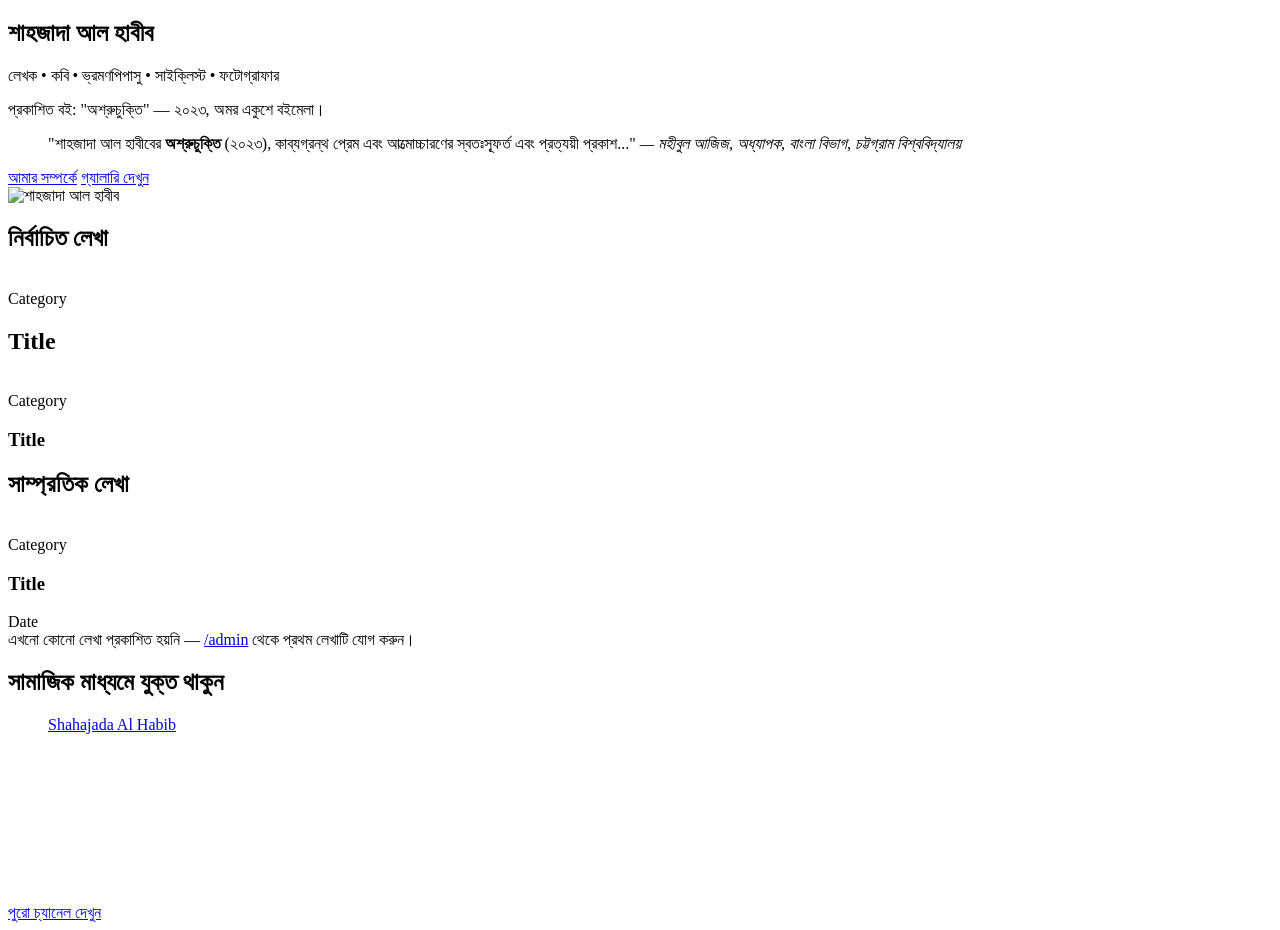
==== backend/src/main/resources/templates/index.html @ 445a41fe "Add Bangla/English UI toggle, day/night theme, and more nav links - Bangla/English switch translates" ====
<!DOCTYPE html>
<html xmlns:th="http://www.thymeleaf.org">
<head th:replace="~{fragments/layout :: head(${pageTitle}, ${pageDescription}, ${pageImage}, ${pageUrl})}"></head>
<body>
<div id="fb-root"></div>
<div th:replace="~{fragments/layout :: header}"></div>

<section class="hero">
  <div class="container hero__inner">
    <div class="hero__text reveal">
      <h1>শাহজাদা আল হাবীব</h1>
      <p class="hero__tagline" th:text="#{footer.tagline}">লেখক • কবি • ভ্রমণপিপাসু • সাইক্লিস্ট • ফটোগ্রাফার</p>
      <p class="hero__book" th:utext="#{hero.book}">প্রকাশিত বই: "অশ্রুচুক্তি" — ২০২৩, অমর একুশে বইমেলা।</p>
      <blockquote class="hero__quote">
        "শাহজাদা আল হাবীবের <strong>অশ্রুচুক্তি</strong> (২০২৩), কাব্যগ্রন্থ প্রেম এবং আত্মোচ্চারণের স্বতঃস্ফূর্ত এবং প্রত্যয়ী প্রকাশ..."
        <cite>— মহীবুল আজিজ, অধ্যাপক, বাংলা বিভাগ, চট্টগ্রাম বিশ্ববিদ্যালয়</cite>
      </blockquote>
      <div class="hero__actions">
        <a class="btn btn--primary" href="/about" th:text="#{hero.aboutBtn}">আমার সম্পর্কে</a>
        <a class="btn btn--outline" href="/gallery" th:text="#{hero.galleryBtn}">গ্যালারি দেখুন</a>
      </div>
    </div>
    <div class="hero__photo reveal">
      <img src="/assets/ShahajadaProfile800800.jpg" alt="শাহজাদা আল হাবীব" />
    </div>
  </div>
</section>

<main class="container">

  <section th:if="${!featured.isEmpty()}" style="padding-bottom: 0;">
    <h2 class="section-title" th:text="#{home.featured}">নির্বাচিত লেখা</h2>
    <div class="featured-grid">
      <a class="featured-main reveal" th:href="@{'/article/' + ${featured[0].slug}}">
        <img th:src="${featured[0].imageUrl}" th:if="${!#strings.isEmpty(featured[0].imageUrl)}" th:alt="${featured[0].imageAlt ?: featured[0].title}" />
        <div class="featured-main__overlay">
          <div>
            <span class="category-badge" th:if="${!#strings.isEmpty(featured[0].category)}" th:text="${featured[0].category}">Category</span>
            <h2 th:text="${featured[0].title}">Title</h2>
          </div>
        </div>
      </a>
      <div class="featured-side">
        <a class="featured-side-item reveal" th:each="item, iter : ${featured}" th:if="${iter.index > 0}" th:href="@{'/article/' + ${item.slug}}">
          <img th:src="${item.imageUrl}" th:if="${!#strings.isEmpty(item.imageUrl)}" th:alt="${item.imageAlt ?: item.title}" />
          <div>
            <span class="category-badge" th:if="${!#strings.isEmpty(item.category)}" th:text="${item.category}">Category</span>
            <h3 th:text="${item.title}">Title</h3>
          </div>
        </a>
      </div>
    </div>
  </section>

  <section>
    <h2 class="section-title" th:text="#{home.latest}">সাম্প্রতিক লেখা</h2>
    <div class="article-grid" th:if="${!latest.isEmpty()}">
      <a class="article-card reveal" th:each="item : ${latest}" th:href="@{'/article/' + ${item.slug}}">
        <div class="article-card__image">
          <img th:src="${item.imageUrl}" th:if="${!#strings.isEmpty(item.imageUrl)}" th:alt="${item.imageAlt ?: item.title}" />
        </div>
        <div class="article-card__body">
          <span class="article-card__category" th:if="${!#strings.isEmpty(item.category)}" th:text="${item.category}">Category</span>
          <h3 class="article-card__title" th:text="${item.title}">Title</h3>
          <span class="article-card__meta" th:text="${item.publishDateDisplay}">Date</span>
        </div>
      </a>
    </div>
    <div class="empty-state" th:if="${latest.isEmpty()}">
      <span th:text="#{home.empty}">এখনো কোনো লেখা প্রকাশিত হয়নি —</span> <a href="/admin">/admin</a> <span th:text="#{home.emptyAfter}">থেকে প্রথম লেখাটি যোগ করুন।</span>
    </div>
  </section>

  <section class="social-feed">
    <h2 class="section-title" th:text="#{social.heading}">সামাজিক মাধ্যমে যুক্ত থাকুন</h2>
    <div class="social-feed__grid">
      <div class="fb-page"
           data-href="https://www.facebook.com/ShahajadaAlHabib"
           data-tabs="timeline"
           data-width="500"
           data-height="500"
           data-small-header="true"
           data-adapt-container-width="true"
           data-hide-cover="false"
           data-show-facepile="true">
        <blockquote cite="https://www.facebook.com/ShahajadaAlHabib" class="fb-xfbml-parse-ignore">
          <a href="https://www.facebook.com/ShahajadaAlHabib" target="_blank" rel="noopener">Shahajada Al Habib</a>
        </blockquote>
      </div>

      <div class="youtube-feed">
        <div class="youtube-feed__player">
          <iframe src="https://www.youtube.com/embed/videoseries?list=UUmJWuf6k3X8UUH-EBNbFx9g"
                  title="সাম্প্রতিক ভিডিও — শাহজাদা আল হাবীব"
                  frameborder="0"
                  allow="accelerometer; autoplay; clipboard-write; encrypted-media; gyroscope; picture-in-picture"
                  allowfullscreen></iframe>
        </div>
        <a class="btn btn--outline" style="margin-top:12px;" href="https://www.youtube.com/@shahajadaalhabib" target="_blank" rel="noopener" th:text="#{social.viewChannel}">পুরো চ্যানেল দেখুন</a>
      </div>
    </div>
  </section>

</main>

<div th:replace="~{fragments/layout :: footer}"></div>
<script src="/js/reveal.js"></script>
<script async defer crossorigin="anonymous" src="https://connect.facebook.net/bn_BD/sdk.js#xfbml=1&version=v19.0"></script>
</body>
</html>
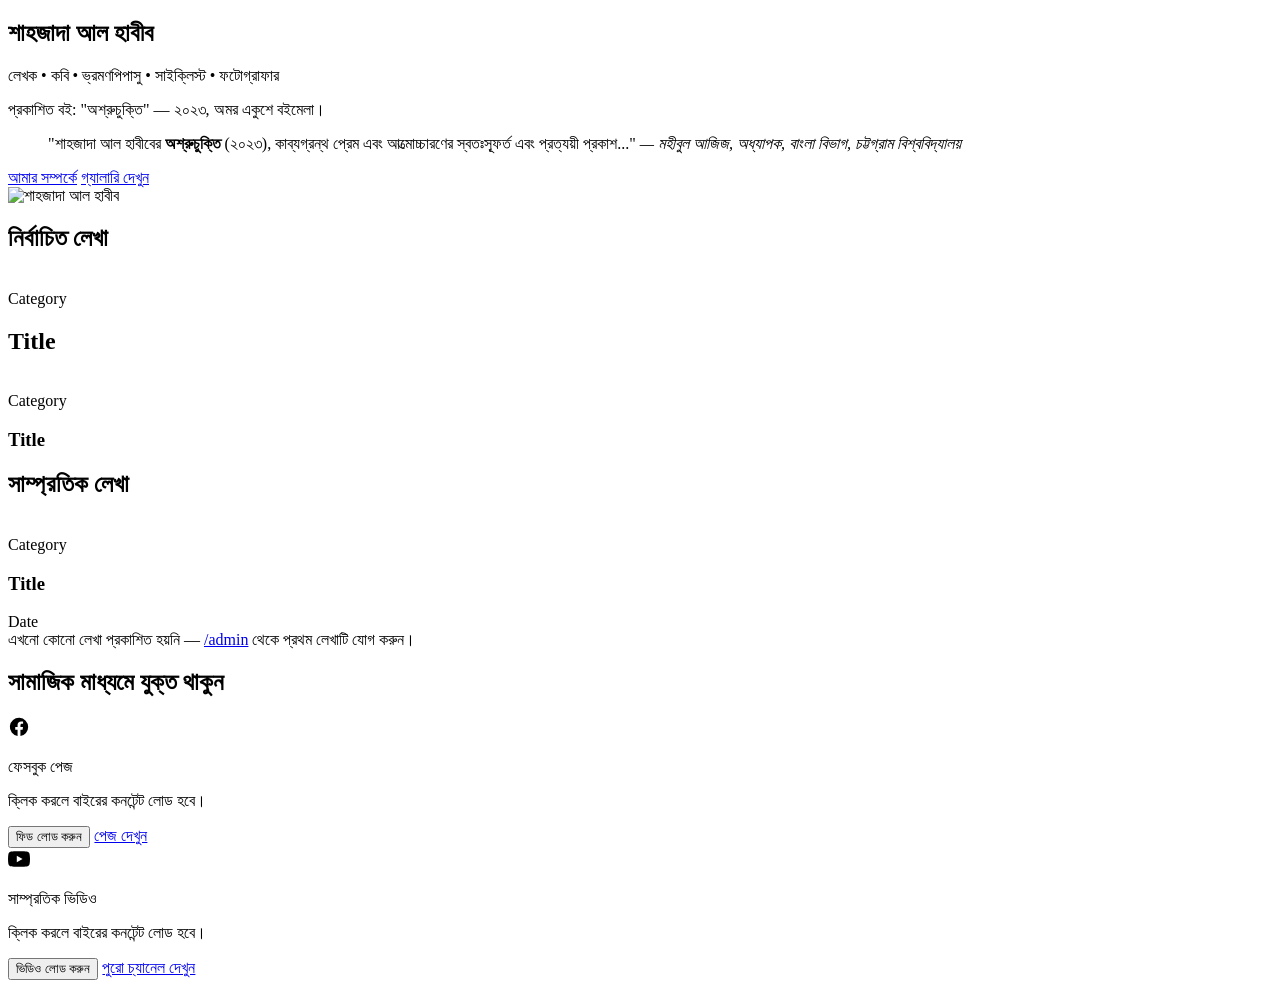
==== commit 42051f85: "Gate CV behind a request form instead of a direct download The CV is no longer a public static file." ====
--- a/backend/src/main/resources/templates/index.html
+++ b/backend/src/main/resources/templates/index.html
@@ -1,5 +1,5 @@
 <!DOCTYPE html>
-<html xmlns:th="http://www.thymeleaf.org">
+<html th:lang="${#locale.language}" xmlns:th="http://www.thymeleaf.org">
 <head th:replace="~{fragments/layout :: head(${pageTitle}, ${pageDescription}, ${pageImage}, ${pageUrl})}"></head>
 <body>
 <div id="fb-root"></div>
@@ -21,7 +21,14 @@
       </div>
     </div>
     <div class="hero__photo reveal">
-      <img src="/assets/ShahajadaProfile800800.jpg" alt="শাহজাদা আল হাবীব" />
+      <!--/* Rendered at 220px; serve a 440px file (2x) instead of the 800px original,
+           and let high-DPI screens opt into 880px. width/height stop the layout shifting. */-->
+      <img src="/assets/profile-440.jpg"
+           srcset="/assets/profile-440.jpg 440w, /assets/profile-880.jpg 880w"
+           sizes="220px"
+           width="220" height="220"
+           fetchpriority="high"
+           alt="শাহজাদা আল হাবীব" />
     </div>
   </div>
 </section>
@@ -56,8 +63,8 @@
     <h2 class="section-title" th:text="#{home.latest}">সাম্প্রতিক লেখা</h2>
     <div class="article-grid" th:if="${!latest.isEmpty()}">
       <a class="article-card reveal" th:each="item : ${latest}" th:href="@{'/article/' + ${item.slug}}">
-        <div class="article-card__image">
-          <img th:src="${item.imageUrl}" th:if="${!#strings.isEmpty(item.imageUrl)}" th:alt="${item.imageAlt ?: item.title}" />
+        <div class="article-card__image" th:if="${!#strings.isEmpty(item.imageUrl)}">
+          <img th:src="${item.imageUrl}" th:alt="${item.imageAlt ?: item.title}" />
         </div>
         <div class="article-card__body">
           <span class="article-card__category" th:if="${!#strings.isEmpty(item.category)}" th:text="${item.category}">Category</span>
@@ -71,32 +78,42 @@
     </div>
   </section>
 
+  <!--/* Both embeds are click-to-load facades. The Facebook SDK and the YouTube player
+       together cost ~1.5s and set third-party cookies on every visit, so nothing from
+       facebook.com or youtube.com is requested until the reader actually asks for it. */-->
   <section class="social-feed">
     <h2 class="section-title" th:text="#{social.heading}">সামাজিক মাধ্যমে যুক্ত থাকুন</h2>
     <div class="social-feed__grid">
-      <div class="fb-page"
-           data-href="https://www.facebook.com/ShahajadaAlHabib"
-           data-tabs="timeline"
-           data-width="500"
-           data-height="500"
-           data-small-header="true"
-           data-adapt-container-width="true"
-           data-hide-cover="false"
-           data-show-facepile="true">
-        <blockquote cite="https://www.facebook.com/ShahajadaAlHabib" class="fb-xfbml-parse-ignore">
-          <a href="https://www.facebook.com/ShahajadaAlHabib" target="_blank" rel="noopener">Shahajada Al Habib</a>
-        </blockquote>
+      <div class="embed-facade" data-embed="facebook">
+        <div class="embed-facade__box">
+          <span class="embed-facade__icon" aria-hidden="true">
+            <svg viewBox="0 0 24 24" width="22" height="22" fill="currentColor"><path d="M22 12a10 10 0 1 0-11.56 9.88v-6.99H7.9V12h2.54V9.8c0-2.5 1.49-3.89 3.78-3.89 1.1 0 2.24.2 2.24.2v2.46h-1.26c-1.24 0-1.63.77-1.63 1.56V12h2.78l-.44 2.89h-2.34v6.99A10 10 0 0 0 22 12"/></svg>
+          </span>
+          <div class="embed-facade__text">
+            <p class="embed-facade__title" th:text="#{social.fbTitle}">ফেসবুক পেজ</p>
+            <p class="embed-facade__note" th:text="#{social.embedNote}">ক্লিক করলে বাইরের কনটেন্ট লোড হবে।</p>
+          </div>
+          <div class="embed-facade__actions">
+            <button type="button" class="btn btn--primary embed-facade__btn" th:text="#{social.loadFeed}">ফিড লোড করুন</button>
+            <a class="btn btn--outline" href="https://www.facebook.com/ShahajadaAlHabib" target="_blank" rel="noopener" th:text="#{social.visitPage}">পেজ দেখুন</a>
+          </div>
+        </div>
       </div>
 
-      <div class="youtube-feed">
-        <div class="youtube-feed__player">
-          <iframe src="https://www.youtube.com/embed/videoseries?list=UUmJWuf6k3X8UUH-EBNbFx9g"
-                  title="সাম্প্রতিক ভিডিও — শাহজাদা আল হাবীব"
-                  frameborder="0"
-                  allow="accelerometer; autoplay; clipboard-write; encrypted-media; gyroscope; picture-in-picture"
-                  allowfullscreen></iframe>
+      <div class="embed-facade" data-embed="youtube">
+        <div class="embed-facade__box">
+          <span class="embed-facade__icon" aria-hidden="true">
+            <svg viewBox="0 0 24 24" width="22" height="22" fill="currentColor"><path d="M23.5 6.2a3.02 3.02 0 0 0-2.12-2.14C19.51 3.5 12 3.5 12 3.5s-7.51 0-9.38.56A3.02 3.02 0 0 0 .5 6.2 31.6 31.6 0 0 0 0 12a31.6 31.6 0 0 0 .5 5.8 3.02 3.02 0 0 0 2.12 2.14c1.87.56 9.38.56 9.38.56s7.51 0 9.38-.56a3.02 3.02 0 0 0 2.12-2.14A31.6 31.6 0 0 0 24 12a31.6 31.6 0 0 0-.5-5.8M9.6 15.6V8.4l6.27 3.6z"/></svg>
+          </span>
+          <div class="embed-facade__text">
+            <p class="embed-facade__title" th:text="#{social.ytTitle}">সাম্প্রতিক ভিডিও</p>
+            <p class="embed-facade__note" th:text="#{social.embedNote}">ক্লিক করলে বাইরের কনটেন্ট লোড হবে।</p>
+          </div>
+          <div class="embed-facade__actions">
+            <button type="button" class="btn btn--primary embed-facade__btn" th:text="#{social.loadVideo}">ভিডিও লোড করুন</button>
+            <a class="btn btn--outline" href="https://www.youtube.com/@shahajadaalhabib" target="_blank" rel="noopener" th:text="#{social.viewChannel}">পুরো চ্যানেল দেখুন</a>
+          </div>
         </div>
-        <a class="btn btn--outline" style="margin-top:12px;" href="https://www.youtube.com/@shahajadaalhabib" target="_blank" rel="noopener" th:text="#{social.viewChannel}">পুরো চ্যানেল দেখুন</a>
       </div>
     </div>
   </section>
@@ -105,6 +122,41 @@
 
 <div th:replace="~{fragments/layout :: footer}"></div>
 <script src="/js/reveal.js"></script>
-<script async defer crossorigin="anonymous" src="https://connect.facebook.net/bn_BD/sdk.js#xfbml=1&version=v19.0"></script>
+<script>
+  // Swap a facade for the real embed on click, loading the vendor script only then.
+  (function () {
+    var YT_PLAYLIST = 'UUmJWuf6k3X8UUH-EBNbFx9g';
+    var FB_PAGE = 'https://www.facebook.com/ShahajadaAlHabib';
+
+    function loadYoutube(host) {
+      host.innerHTML = '<div class="embed-facade__player"><iframe src="https://www.youtube.com/embed/videoseries?list='
+        + YT_PLAYLIST + '&autoplay=1" title="সাম্প্রতিক ভিডিও — শাহজাদা আল হাবীব" frameborder="0" '
+        + 'allow="accelerometer; autoplay; clipboard-write; encrypted-media; gyroscope; picture-in-picture" '
+        + 'allowfullscreen></iframe></div>';
+    }
+
+    function loadFacebook(host) {
+      host.innerHTML = '<div id="fb-page-mount" class="fb-page" data-href="' + FB_PAGE + '" data-tabs="timeline"'
+        + ' data-width="500" data-height="500" data-small-header="true" data-adapt-container-width="true"'
+        + ' data-hide-cover="false" data-show-facepile="true"></div>';
+      if (window.FB) { window.FB.XFBML.parse(host); return; }
+      var s = document.createElement('script');
+      s.src = 'https://connect.facebook.net/bn_BD/sdk.js#xfbml=1&version=v19.0';
+      s.async = true;
+      s.defer = true;
+      s.crossOrigin = 'anonymous';
+      document.body.appendChild(s);
+    }
+
+    document.querySelectorAll('.embed-facade').forEach(function (facade) {
+      var btn = facade.querySelector('.embed-facade__btn');
+      if (!btn) return;
+      btn.addEventListener('click', function () {
+        var box = facade.querySelector('.embed-facade__box');
+        if (facade.dataset.embed === 'youtube') { loadYoutube(box); } else { loadFacebook(box); }
+      });
+    });
+  })();
+</script>
 </body>
 </html>
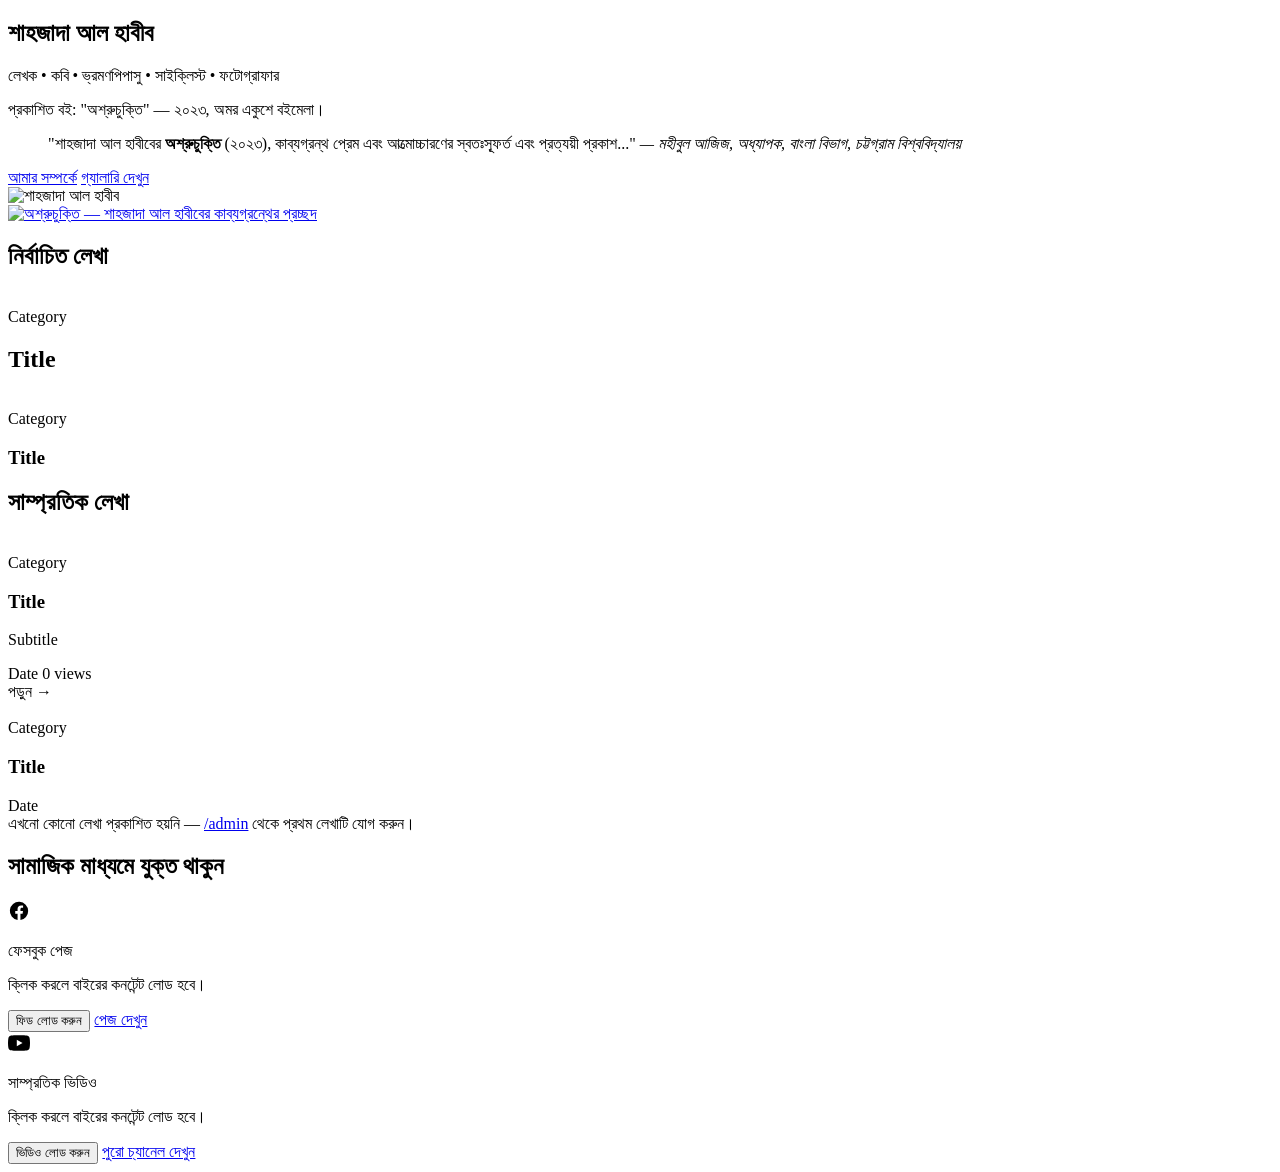
==== commit fe41e959: "Fix 404 handling and admin credential leak; refresh the site's visual design Fixes found while audit" ====
--- a/backend/src/main/resources/templates/index.html
+++ b/backend/src/main/resources/templates/index.html
@@ -20,15 +20,26 @@
         <a class="btn btn--outline" href="/gallery" th:text="#{hero.galleryBtn}">গ্যালারি দেখুন</a>
       </div>
     </div>
-    <div class="hero__photo reveal">
-      <!--/* Rendered at 220px; serve a 440px file (2x) instead of the 800px original,
-           and let high-DPI screens opt into 880px. width/height stop the layout shifting. */-->
-      <img src="/assets/profile-440.jpg"
-           srcset="/assets/profile-440.jpg 440w, /assets/profile-880.jpg 880w"
-           sizes="220px"
-           width="220" height="220"
-           fetchpriority="high"
-           alt="শাহজাদা আল হাবীব" />
+    <div class="hero__media reveal">
+      <div class="hero__photo">
+        <!--/* Rendered at 230px; serve a 440px file (2x) instead of the 800px original,
+             and let high-DPI screens opt into 880px. width/height stop the layout shifting. */-->
+        <img src="/assets/profile-440.jpg"
+             srcset="/assets/profile-440.jpg 440w, /assets/profile-880.jpg 880w"
+             sizes="230px"
+             width="230" height="230"
+             fetchpriority="high"
+             alt="শাহজাদা আল হাবীব" />
+      </div>
+      <!--/* The published book as an object, not just a sentence — it is the strongest
+           image on the site and the whole palette is drawn from it. */-->
+      <a class="hero__book-cover" href="/about#book">
+        <img src="/assets/cover-300.jpg"
+             srcset="/assets/cover-300.jpg 300w, /assets/cover-600.jpg 600w"
+             sizes="142px"
+             width="142" height="213" decoding="async"
+             alt="অশ্রুচুক্তি — শাহজাদা আল হাবীবের কাব্যগ্রন্থের প্রচ্ছদ" />
+      </a>
     </div>
   </div>
 </section>
@@ -61,8 +72,29 @@
 
   <section>
     <h2 class="section-title" th:text="#{home.latest}">সাম্প্রতিক লেখা</h2>
-    <div class="article-grid" th:if="${!latest.isEmpty()}">
-      <a class="article-card reveal" th:each="item : ${latest}" th:href="@{'/article/' + ${item.slug}}">
+
+    <!--/* The newest piece gets room to breathe. With only a handful of articles a row of
+         small equal cards reads as an empty shelf; one lead block reads as an invitation. */-->
+    <a class="lead-post reveal" th:if="${!latest.isEmpty()}"
+       th:classappend="${#strings.isEmpty(latest[0].imageUrl)} ? 'lead-post--no-image'"
+       th:href="@{'/article/' + ${latest[0].slug}}">
+      <div class="lead-post__media" th:if="${!#strings.isEmpty(latest[0].imageUrl)}">
+        <img th:src="${latest[0].imageUrl}" th:alt="${latest[0].imageAlt ?: latest[0].title}" />
+      </div>
+      <div class="lead-post__body">
+        <span class="category-badge" th:if="${!#strings.isEmpty(latest[0].category)}" th:text="${latest[0].category}">Category</span>
+        <h3 class="lead-post__title" th:text="${latest[0].title}">Title</h3>
+        <p class="lead-post__excerpt" th:if="${!#strings.isEmpty(latest[0].subtitle)}" th:text="${latest[0].subtitle}">Subtitle</p>
+        <div class="lead-post__meta">
+          <span th:text="${latest[0].publishDateDisplay}">Date</span>
+          <span th:text="${latest[0].viewCount} + ' ' + #{article.views}">0 views</span>
+        </div>
+        <span class="lead-post__more"><span th:text="#{home.readMore}">পড়ুন</span> &rarr;</span>
+      </div>
+    </a>
+
+    <div class="article-grid" th:if="${latest.size() > 1}">
+      <a class="article-card reveal" th:each="item, iter : ${latest}" th:if="${iter.index > 0}" th:href="@{'/article/' + ${item.slug}}">
         <div class="article-card__image" th:if="${!#strings.isEmpty(item.imageUrl)}">
           <img th:src="${item.imageUrl}" th:alt="${item.imageAlt ?: item.title}" />
         </div>
@@ -73,6 +105,7 @@
         </div>
       </a>
     </div>
+
     <div class="empty-state" th:if="${latest.isEmpty()}">
       <span th:text="#{home.empty}">এখনো কোনো লেখা প্রকাশিত হয়নি —</span> <a href="/admin">/admin</a> <span th:text="#{home.emptyAfter}">থেকে প্রথম লেখাটি যোগ করুন।</span>
     </div>
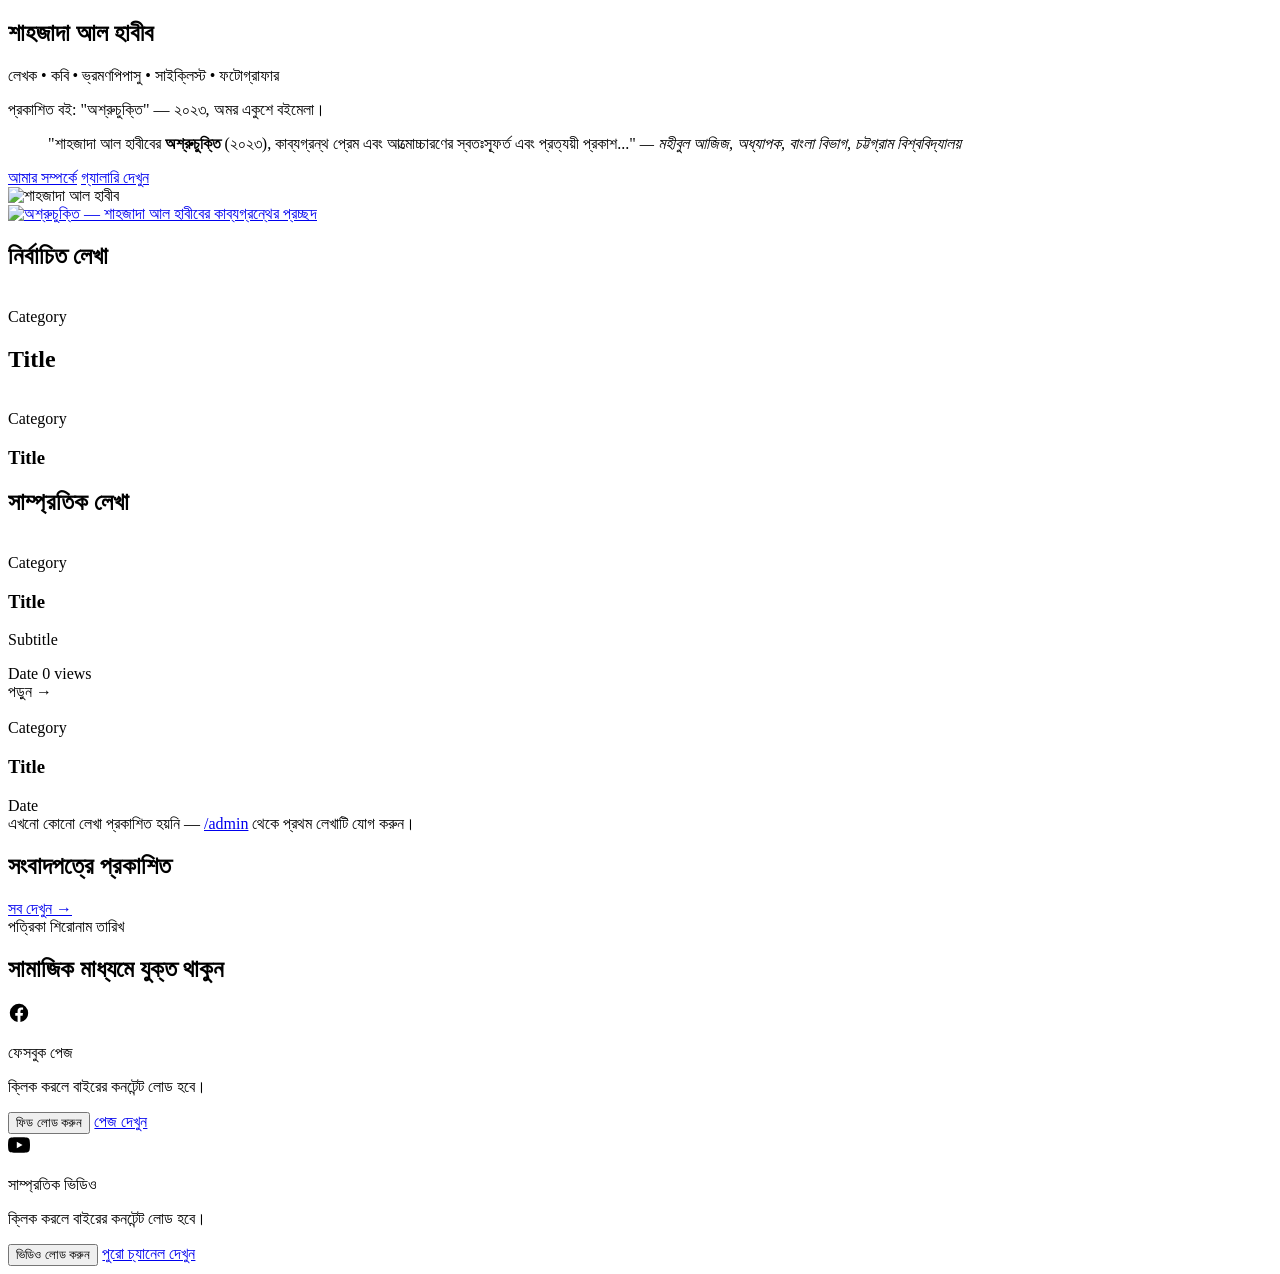
==== commit bd7ef055: "Add a press-clippings section for work published in newspapers The author writes features for newspa" ====
--- a/backend/src/main/resources/templates/index.html
+++ b/backend/src/main/resources/templates/index.html
@@ -108,6 +108,24 @@
 
     <div class="empty-state" th:if="${latest.isEmpty()}">
       <span th:text="#{home.empty}">এখনো কোনো লেখা প্রকাশিত হয়নি —</span> <a href="/admin">/admin</a> <span th:text="#{home.emptyAfter}">থেকে প্রথম লেখাটি যোগ করুন।</span>
+    </div>
+  </section>
+
+  <!--/* Work published elsewhere. These link straight out to the paper, so they are
+       kept apart from the site's own writing rather than mixed into the list above. */-->
+  <section th:if="${!pressClippings.isEmpty()}">
+    <div class="section-head">
+      <h2 class="section-title" th:text="#{press.title}">সংবাদপত্রে প্রকাশিত</h2>
+      <a class="section-head__more" href="/press"><span th:text="#{press.viewAll}">সব দেখুন</span> &rarr;</a>
+    </div>
+    <div class="press-strip">
+      <a class="press-chip reveal" th:each="item : ${pressClippings}"
+         th:href="${item.url}" target="_blank" rel="noopener">
+        <span class="press-chip__publication" th:text="${item.publication}">পত্রিকা</span>
+        <span class="press-chip__title" th:text="${item.title}">শিরোনাম</span>
+        <span class="press-chip__date" th:if="${item.publishedOn != null}"
+              th:text="${#temporals.format(item.publishedOn, 'd MMMM, yyyy')}">তারিখ</span>
+      </a>
     </div>
   </section>
 
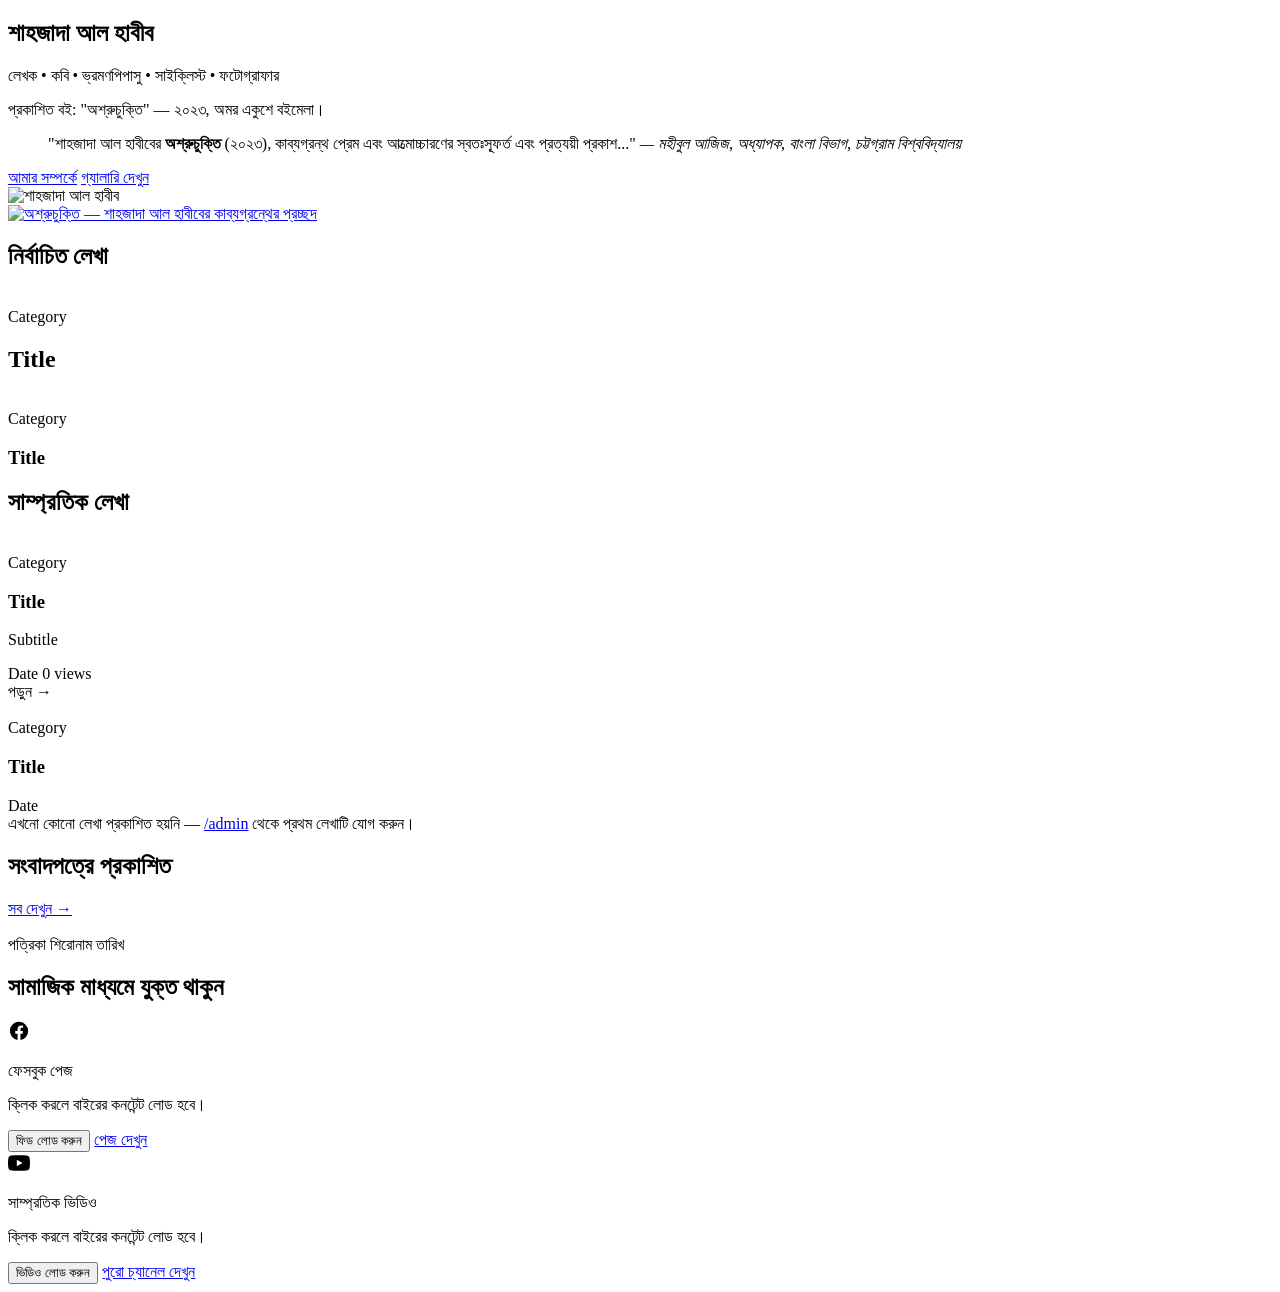
==== commit 973e01fb: "Show press-clipping thumbnails on the home page strip too The home strip was deliberately text-only " ====
--- a/backend/src/main/resources/templates/index.html
+++ b/backend/src/main/resources/templates/index.html
@@ -120,11 +120,20 @@
     </div>
     <div class="press-strip">
       <a class="press-chip reveal" th:each="item : ${pressClippings}"
+         th:classappend="${#strings.isEmpty(item.imageUrl)} ? 'press-chip--no-image'"
          th:href="${item.url}" target="_blank" rel="noopener">
-        <span class="press-chip__publication" th:text="${item.publication}">পত্রিকা</span>
-        <span class="press-chip__title" th:text="${item.title}">শিরোনাম</span>
-        <span class="press-chip__date" th:if="${item.publishedOn != null}"
-              th:text="${#temporals.format(item.publishedOn, 'd MMMM, yyyy')}">তারিখ</span>
+        <!--/* Same hotlink-with-fallback approach as the /press cards: if the paper's
+             image 404s or is blocked, the onerror script below drops the thumbnail
+             and the chip just goes text-only rather than showing a broken image. */-->
+        <div class="press-chip__thumb" th:if="${!#strings.isEmpty(item.imageUrl)}">
+          <img th:src="${item.imageUrl}" th:alt="${item.title}" loading="lazy" />
+        </div>
+        <div class="press-chip__body">
+          <span class="press-chip__publication" th:text="${item.publication}">পত্রিকা</span>
+          <span class="press-chip__title" th:text="${item.title}">শিরোনাম</span>
+          <span class="press-chip__date" th:if="${item.publishedOn != null}"
+                th:text="${#temporals.format(item.publishedOn, 'd MMMM, yyyy')}">তারিখ</span>
+        </div>
       </a>
     </div>
   </section>
@@ -174,6 +183,19 @@
 <div th:replace="~{fragments/layout :: footer}"></div>
 <script src="/js/reveal.js"></script>
 <script>
+  // A linked paper can block hotlinking or move the file at any time (The Daily
+  // Star does). Drop the thumbnail and let the chip go text-only rather than
+  // showing a broken image icon.
+  document.querySelectorAll('.press-chip__thumb img').forEach(function (img) {
+    img.addEventListener('error', function () {
+      var chip = img.closest('.press-chip');
+      var thumb = img.closest('.press-chip__thumb');
+      if (chip) { chip.classList.add('press-chip--no-image'); }
+      if (thumb) { thumb.remove(); }
+    });
+  });
+</script>
+<script>
   // Swap a facade for the real embed on click, loading the vendor script only then.
   (function () {
     var YT_PLAYLIST = 'UUmJWuf6k3X8UUH-EBNbFx9g';
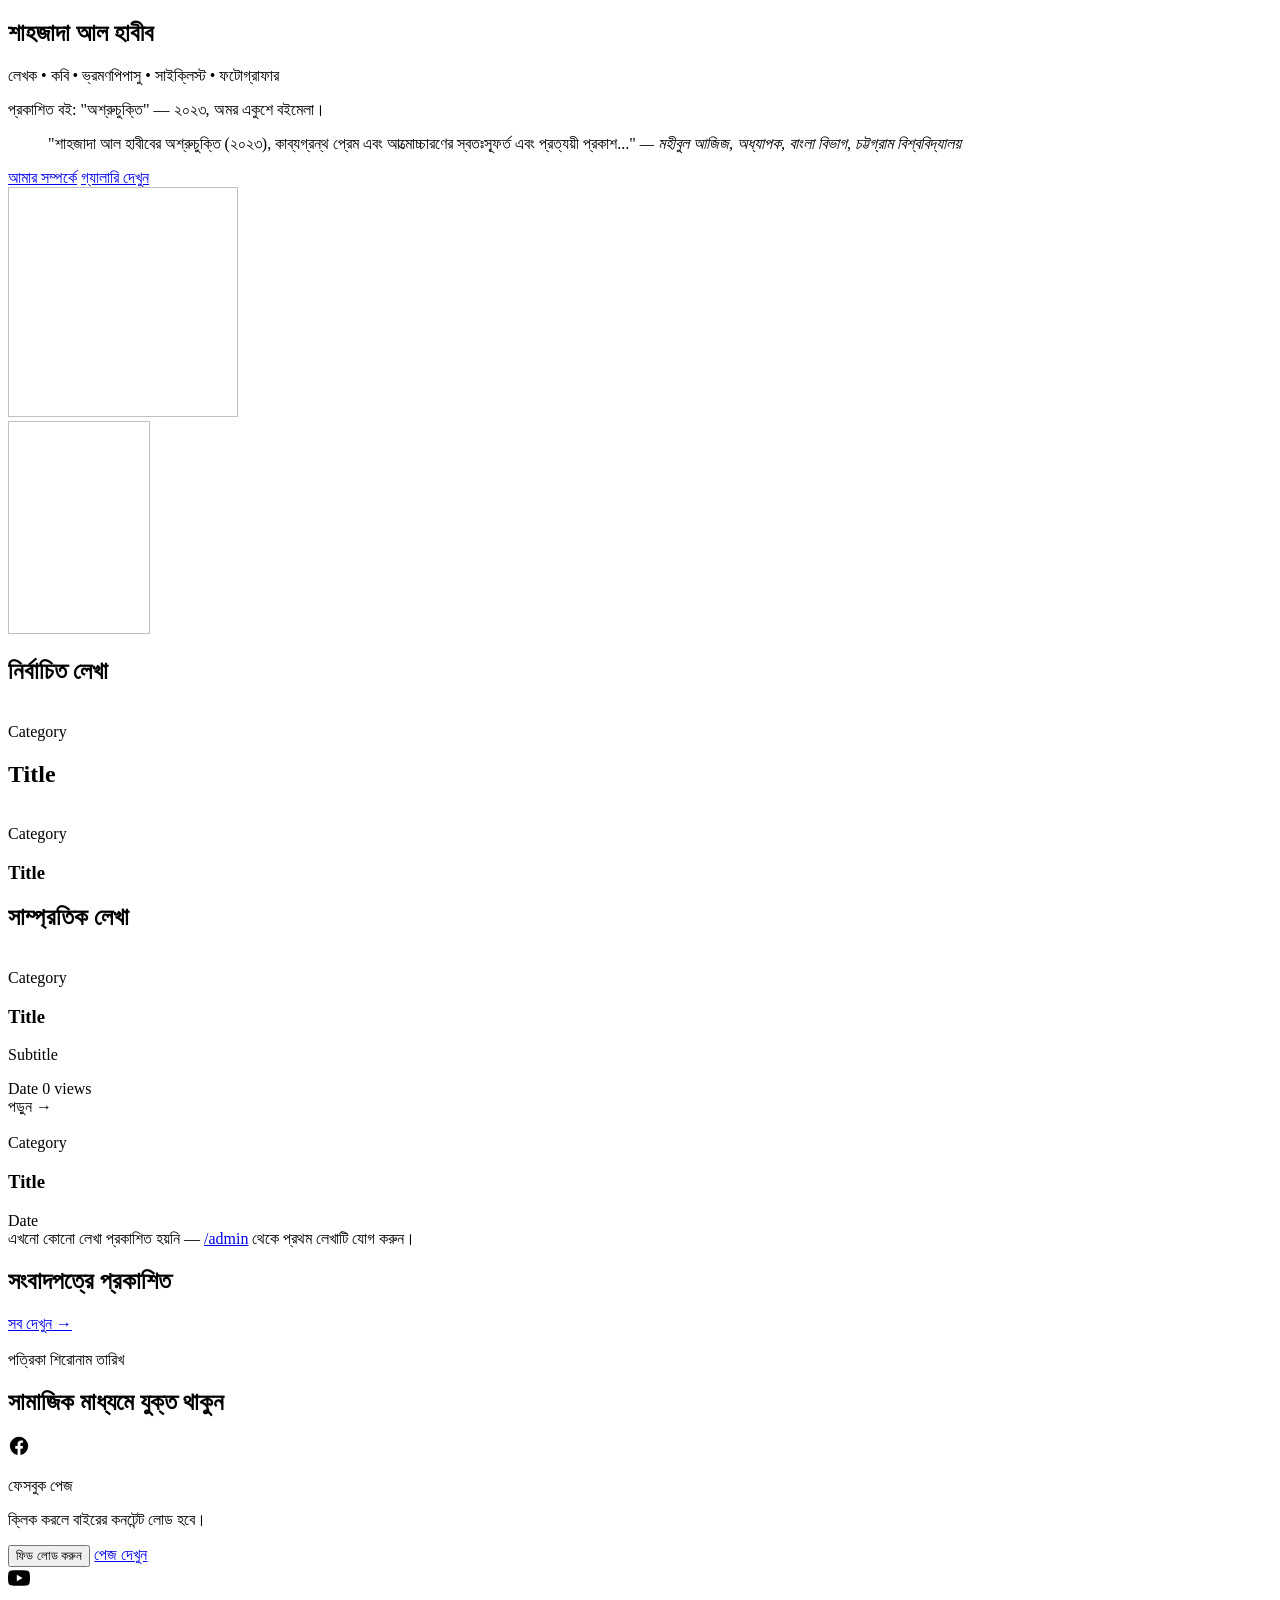
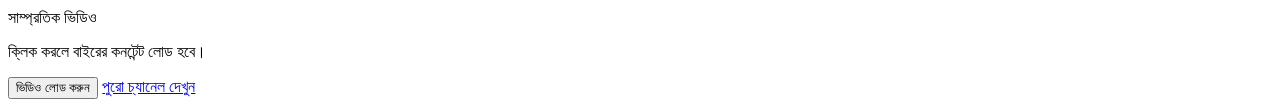
==== commit 8266444b: "Fix homepage/sitemap bugs; add admin-editable site settings and category management Four bugs from a" ====
--- a/backend/src/main/resources/templates/index.html
+++ b/backend/src/main/resources/templates/index.html
@@ -8,12 +8,13 @@
 <section class="hero">
   <div class="container hero__inner">
     <div class="hero__text reveal">
-      <h1>শাহজাদা আল হাবীব</h1>
-      <p class="hero__tagline" th:text="#{footer.tagline}">লেখক • কবি • ভ্রমণপিপাসু • সাইক্লিস্ট • ফটোগ্রাফার</p>
-      <p class="hero__book" th:utext="#{hero.book}">প্রকাশিত বই: "অশ্রুচুক্তি" — ২০২৩, অমর একুশে বইমেলা।</p>
-      <blockquote class="hero__quote">
-        "শাহজাদা আল হাবীবের <strong>অশ্রুচুক্তি</strong> (২০২৩), কাব্যগ্রন্থ প্রেম এবং আত্মোচ্চারণের স্বতঃস্ফূর্ত এবং প্রত্যয়ী প্রকাশ..."
-        <cite>— মহীবুল আজিজ, অধ্যাপক, বাংলা বিভাগ, চট্টগ্রাম বিশ্ববিদ্যালয়</cite>
+      <h1 th:text="${siteSettings.authorName}">শাহজাদা আল হাবীব</h1>
+      <p class="hero__tagline" th:text="${#locale.language == 'en' ? siteSettings.taglineEn : siteSettings.tagline}">লেখক • কবি • ভ্রমণপিপাসু • সাইক্লিস্ট • ফটোগ্রাফার</p>
+      <p class="hero__book" th:if="${!#strings.isEmpty(siteSettings.bookTitle)}"
+         th:utext="#{hero.book(${siteSettings.bookTitle}, ${siteSettings.bookYear}, ${siteSettings.bookVenue})}">প্রকাশিত বই: "অশ্রুচুক্তি" — ২০২৩, অমর একুশে বইমেলা।</p>
+      <blockquote class="hero__quote" th:if="${!#strings.isEmpty(siteSettings.bookQuote)}">
+        <span th:text="${siteSettings.bookQuote}">"শাহজাদা আল হাবীবের অশ্রুচুক্তি (২০২৩), কাব্যগ্রন্থ প্রেম এবং আত্মোচ্চারণের স্বতঃস্ফূর্ত এবং প্রত্যয়ী প্রকাশ..."</span>
+        <cite th:if="${!#strings.isEmpty(siteSettings.bookQuoteAuthor)}" th:text="${siteSettings.bookQuoteAuthor}">— মহীবুল আজিজ, অধ্যাপক, বাংলা বিভাগ, চট্টগ্রাম বিশ্ববিদ্যালয়</cite>
       </blockquote>
       <div class="hero__actions">
         <a class="btn btn--primary" href="/about" th:text="#{hero.aboutBtn}">আমার সম্পর্কে</a>
@@ -22,23 +23,20 @@
     </div>
     <div class="hero__media reveal">
       <div class="hero__photo">
-        <!--/* Rendered at 230px; serve a 440px file (2x) instead of the 800px original,
-             and let high-DPI screens opt into 880px. width/height stop the layout shifting. */-->
-        <img src="/assets/profile-440.jpg"
-             srcset="/assets/profile-440.jpg 440w, /assets/profile-880.jpg 880w"
-             sizes="230px"
+        <!--/* An admin-uploaded photo has no pre-built @2x variant, so this loses the
+             density-switching srcset the original static asset had — a fair trade for
+             letting the author swap their own portrait from the media library. */-->
+        <img th:src="${siteSettings.profileImageUrl}"
              width="230" height="230"
              fetchpriority="high"
-             alt="শাহজাদা আল হাবীব" />
+             th:alt="${siteSettings.authorName}" />
       </div>
       <!--/* The published book as an object, not just a sentence — it is the strongest
            image on the site and the whole palette is drawn from it. */-->
-      <a class="hero__book-cover" href="/about#book">
-        <img src="/assets/cover-300.jpg"
-             srcset="/assets/cover-300.jpg 300w, /assets/cover-600.jpg 600w"
-             sizes="142px"
+      <a class="hero__book-cover" href="/about#book" th:if="${!#strings.isEmpty(siteSettings.bookCoverUrl)}">
+        <img th:src="${siteSettings.bookCoverUrl}"
              width="142" height="213" decoding="async"
-             alt="অশ্রুচুক্তি — শাহজাদা আল হাবীবের কাব্যগ্রন্থের প্রচ্ছদ" />
+             th:alt="${siteSettings.bookTitle} + ' — ' + ${siteSettings.authorName} + '-এর কাব্যগ্রন্থের প্রচ্ছদ'" />
       </a>
     </div>
   </div>
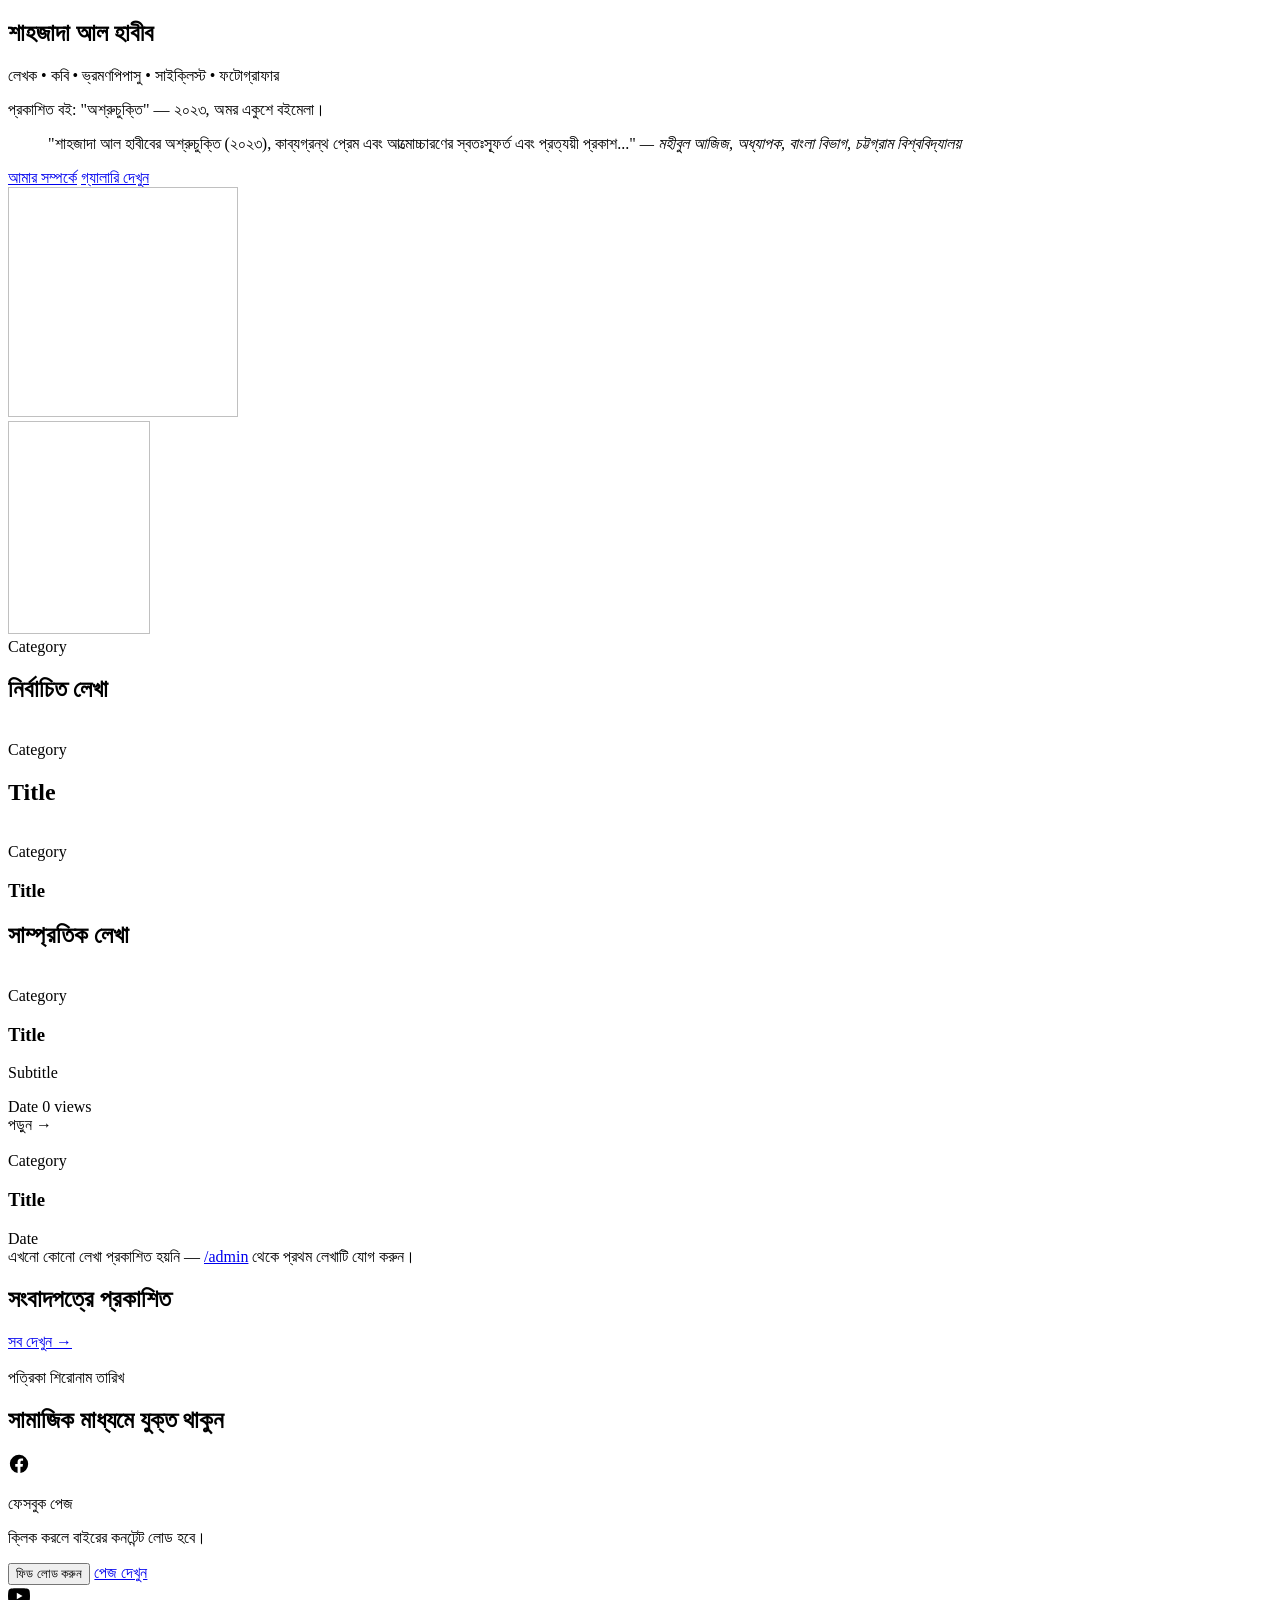
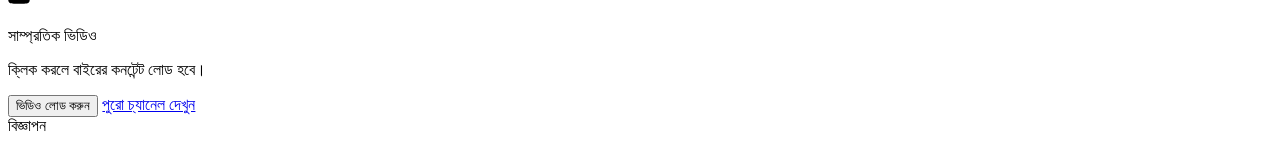
==== commit 157c7817: "Add no-code homepage layout controls and a single ad/sponsor slot Requested as an alternative to "fi" ====
--- a/backend/src/main/resources/templates/index.html
+++ b/backend/src/main/resources/templates/index.html
@@ -44,6 +44,15 @@
 
 <main class="container">
 
+  <!--/* A compact one-line index of what's on the site, not a full section per
+       category — with only a handful of pieces per category, a whole block
+       each would look emptier than this single row. Toggled off from সাইট
+       তথ্য if the author would rather readers found categories via the nav only. */-->
+  <nav class="category-row reveal" th:if="${siteSettings.homeShowCategoryRow and !navCategories.isEmpty()}" aria-label="ক্যাটাগরি">
+    <a th:each="cat : ${navCategories}" th:if="${cat.slug != 'gallery'}"
+       th:href="@{'/category/' + ${cat.slug}}" th:text="${cat.name}">Category</a>
+  </nav>
+
   <section th:if="${!featured.isEmpty()}" style="padding-bottom: 0;">
     <h2 class="section-title" th:text="#{home.featured}">নির্বাচিত লেখা</h2>
     <div class="featured-grid">
@@ -139,7 +148,7 @@
   <!--/* Both embeds are click-to-load facades. The Facebook SDK and the YouTube player
        together cost ~1.5s and set third-party cookies on every visit, so nothing from
        facebook.com or youtube.com is requested until the reader actually asks for it. */-->
-  <section class="social-feed">
+  <section class="social-feed" th:if="${siteSettings.homeShowSocialSection}">
     <h2 class="section-title" th:text="#{social.heading}">সামাজিক মাধ্যমে যুক্ত থাকুন</h2>
     <div class="social-feed__grid">
       <div class="embed-facade" data-embed="facebook">
@@ -174,6 +183,16 @@
         </div>
       </div>
     </div>
+  </section>
+
+  <!--/* One small, clearly-labelled slot — a self-served image+link banner, not a
+       third-party ad network script. The label is there for the same reason a
+       print ad is marked "Advertisement": it's disclosure, not decoration. */-->
+  <section th:if="${siteSettings.adsEnabled and !#strings.isEmpty(siteSettings.adImageUrl) and !#strings.isEmpty(siteSettings.adLinkUrl)}" style="padding-top:0;">
+    <a class="ad-banner reveal" th:href="${siteSettings.adLinkUrl}" target="_blank" rel="noopener sponsored">
+      <span class="ad-banner__label" th:text="${#strings.isEmpty(siteSettings.adLabel)} ? 'বিজ্ঞাপন' : ${siteSettings.adLabel}">বিজ্ঞাপন</span>
+      <img th:src="${siteSettings.adImageUrl}" alt="" />
+    </a>
   </section>
 
 </main>
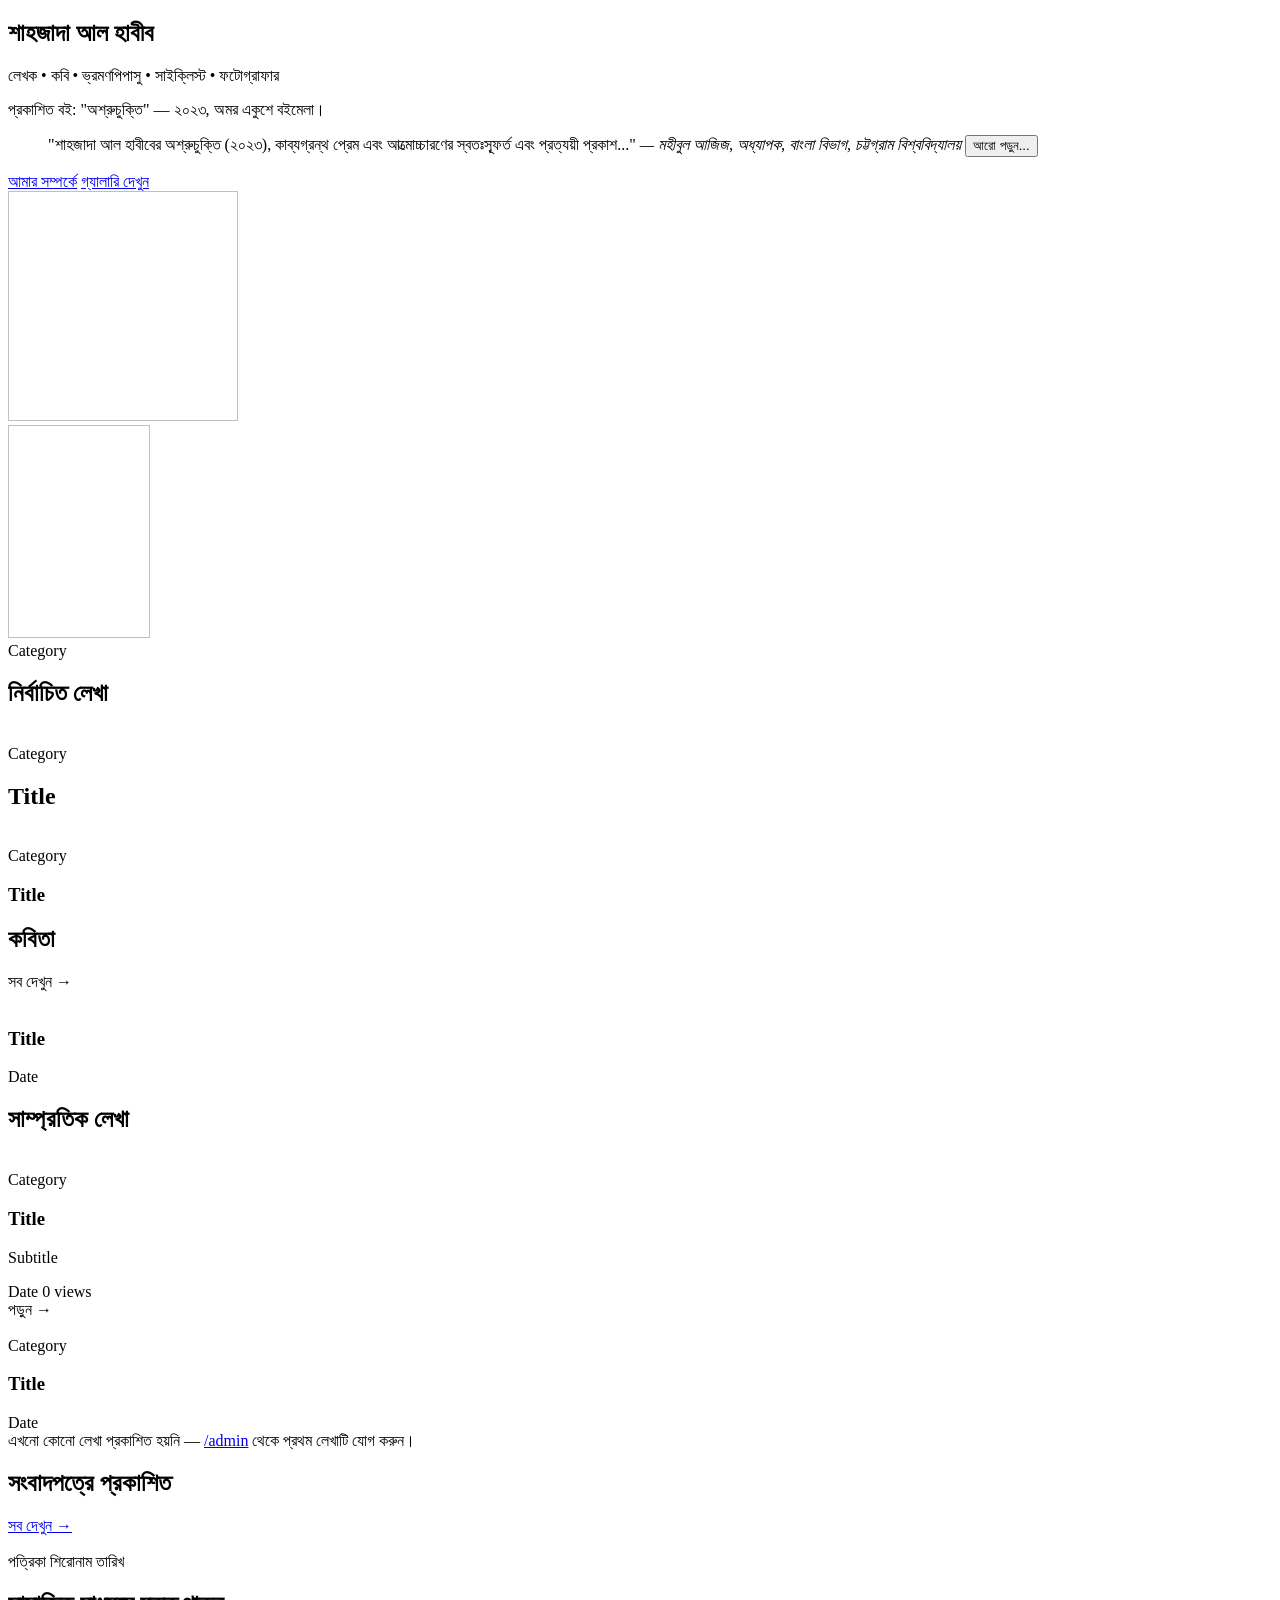
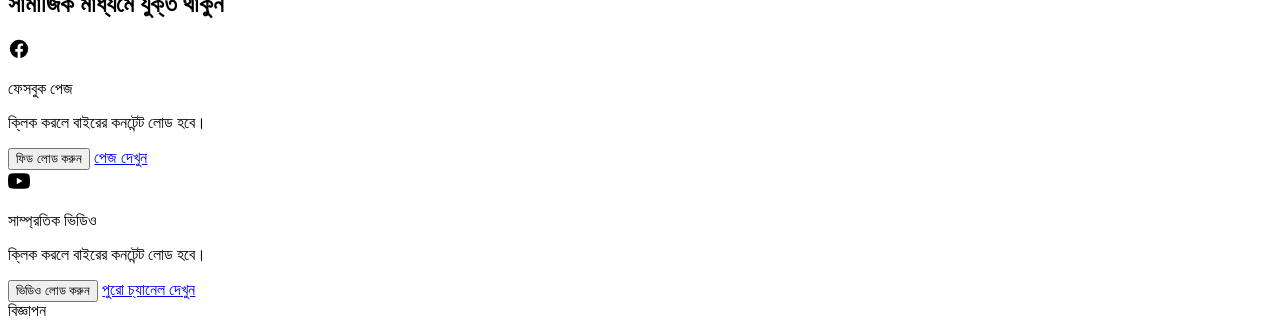
==== commit 83cca7f8: "Fix Bangla/English date-digit mixing, add English name, LinkedIn, and a homepage category spotlight " ====
--- a/backend/src/main/resources/templates/index.html
+++ b/backend/src/main/resources/templates/index.html
@@ -8,13 +8,14 @@
 <section class="hero">
   <div class="container hero__inner">
     <div class="hero__text reveal">
-      <h1 th:text="${siteSettings.authorName}">শাহজাদা আল হাবীব</h1>
+      <h1 th:text="${displayAuthorName}">শাহজাদা আল হাবীব</h1>
       <p class="hero__tagline" th:text="${#locale.language == 'en' ? siteSettings.taglineEn : siteSettings.tagline}">লেখক • কবি • ভ্রমণপিপাসু • সাইক্লিস্ট • ফটোগ্রাফার</p>
       <p class="hero__book" th:if="${!#strings.isEmpty(siteSettings.bookTitle)}"
          th:utext="#{hero.book(${siteSettings.bookTitle}, ${siteSettings.bookYear}, ${siteSettings.bookVenue})}">প্রকাশিত বই: "অশ্রুচুক্তি" — ২০২৩, অমর একুশে বইমেলা।</p>
-      <blockquote class="hero__quote" th:if="${!#strings.isEmpty(siteSettings.bookQuote)}">
-        <span th:text="${siteSettings.bookQuote}">"শাহজাদা আল হাবীবের অশ্রুচুক্তি (২০২৩), কাব্যগ্রন্থ প্রেম এবং আত্মোচ্চারণের স্বতঃস্ফূর্ত এবং প্রত্যয়ী প্রকাশ..."</span>
+      <blockquote class="hero__quote" data-quote-clamp th:if="${!#strings.isEmpty(siteSettings.bookQuote)}">
+        <span class="quote-clamp" th:text="${siteSettings.bookQuote}">"শাহজাদা আল হাবীবের অশ্রুচুক্তি (২০২৩), কাব্যগ্রন্থ প্রেম এবং আত্মোচ্চারণের স্বতঃস্ফূর্ত এবং প্রত্যয়ী প্রকাশ..."</span>
         <cite th:if="${!#strings.isEmpty(siteSettings.bookQuoteAuthor)}" th:text="${siteSettings.bookQuoteAuthor}">— মহীবুল আজিজ, অধ্যাপক, বাংলা বিভাগ, চট্টগ্রাম বিশ্ববিদ্যালয়</cite>
+        <button type="button" class="quote-toggle" th:attr="data-more=#{quote.readMore},data-less=#{quote.showLess}" th:text="#{quote.readMore}">আরো পড়ুন...</button>
       </blockquote>
       <div class="hero__actions">
         <a class="btn btn--primary" href="/about" th:text="#{hero.aboutBtn}">আমার সম্পর্কে</a>
@@ -29,14 +30,14 @@
         <img th:src="${siteSettings.profileImageUrl}"
              width="230" height="230"
              fetchpriority="high"
-             th:alt="${siteSettings.authorName}" />
+             th:alt="${displayAuthorName}" />
       </div>
       <!--/* The published book as an object, not just a sentence — it is the strongest
            image on the site and the whole palette is drawn from it. */-->
       <a class="hero__book-cover" href="/about#book" th:if="${!#strings.isEmpty(siteSettings.bookCoverUrl)}">
         <img th:src="${siteSettings.bookCoverUrl}"
              width="142" height="213" decoding="async"
-             th:alt="${siteSettings.bookTitle} + ' — ' + ${siteSettings.authorName} + '-এর কাব্যগ্রন্থের প্রচ্ছদ'" />
+             th:alt="${siteSettings.bookTitle} + ' — ' + ${displayAuthorName} + '-এর কাব্যগ্রন্থের প্রচ্ছদ'" />
       </a>
     </div>
   </div>
@@ -77,6 +78,27 @@
     </div>
   </section>
 
+  <!--/* One admin-chosen category gets its own shelf — e.g. কবিতা once there are
+       enough poems that lumping them into "Recent Writing" would bury them.
+       Off by default; turned on from সাইট তথ্য by picking a category. */-->
+  <section th:if="${spotlightCategory != null and !spotlightArticles.isEmpty()}">
+    <div class="section-head">
+      <h2 class="section-title" th:text="${spotlightCategory.name}">কবিতা</h2>
+      <a class="section-head__more" th:href="@{'/category/' + ${spotlightCategory.slug}}"><span th:text="#{press.viewAll}">সব দেখুন</span> &rarr;</a>
+    </div>
+    <div class="article-grid">
+      <a class="article-card reveal" th:each="item : ${spotlightArticles}" th:href="@{'/article/' + ${item.slug}}">
+        <div class="article-card__image" th:if="${!#strings.isEmpty(item.imageUrl)}">
+          <img th:src="${item.imageUrl}" th:alt="${item.imageAlt ?: item.title}" />
+        </div>
+        <div class="article-card__body">
+          <h3 class="article-card__title" th:text="${item.title}">Title</h3>
+          <span class="article-card__meta" th:text="${item.publishDateDisplay}">Date</span>
+        </div>
+      </a>
+    </div>
+  </section>
+
   <section>
     <h2 class="section-title" th:text="#{home.latest}">সাম্প্রতিক লেখা</h2>
 
@@ -94,7 +116,7 @@
         <p class="lead-post__excerpt" th:if="${!#strings.isEmpty(latest[0].subtitle)}" th:text="${latest[0].subtitle}">Subtitle</p>
         <div class="lead-post__meta">
           <span th:text="${latest[0].publishDateDisplay}">Date</span>
-          <span th:text="${latest[0].viewCount} + ' ' + #{article.views}">0 views</span>
+          <span th:text="${@dateDisplay.number(latest[0].viewCount)} + ' ' + #{article.views}">0 views</span>
         </div>
         <span class="lead-post__more"><span th:text="#{home.readMore}">পড়ুন</span> &rarr;</span>
       </div>
@@ -139,7 +161,7 @@
           <span class="press-chip__publication" th:text="${item.publication}">পত্রিকা</span>
           <span class="press-chip__title" th:text="${item.title}">শিরোনাম</span>
           <span class="press-chip__date" th:if="${item.publishedOn != null}"
-                th:text="${#temporals.format(item.publishedOn, 'd MMMM, yyyy')}">তারিখ</span>
+                th:text="${@dateDisplay.format(item.publishedOn)}">তারিখ</span>
         </div>
       </a>
     </div>
@@ -199,6 +221,7 @@
 
 <div th:replace="~{fragments/layout :: footer}"></div>
 <script src="/js/reveal.js"></script>
+<script src="/js/quote-toggle.js"></script>
 <script>
   // A linked paper can block hotlinking or move the file at any time (The Daily
   // Star does). Drop the thumbnail and let the chip go text-only rather than
